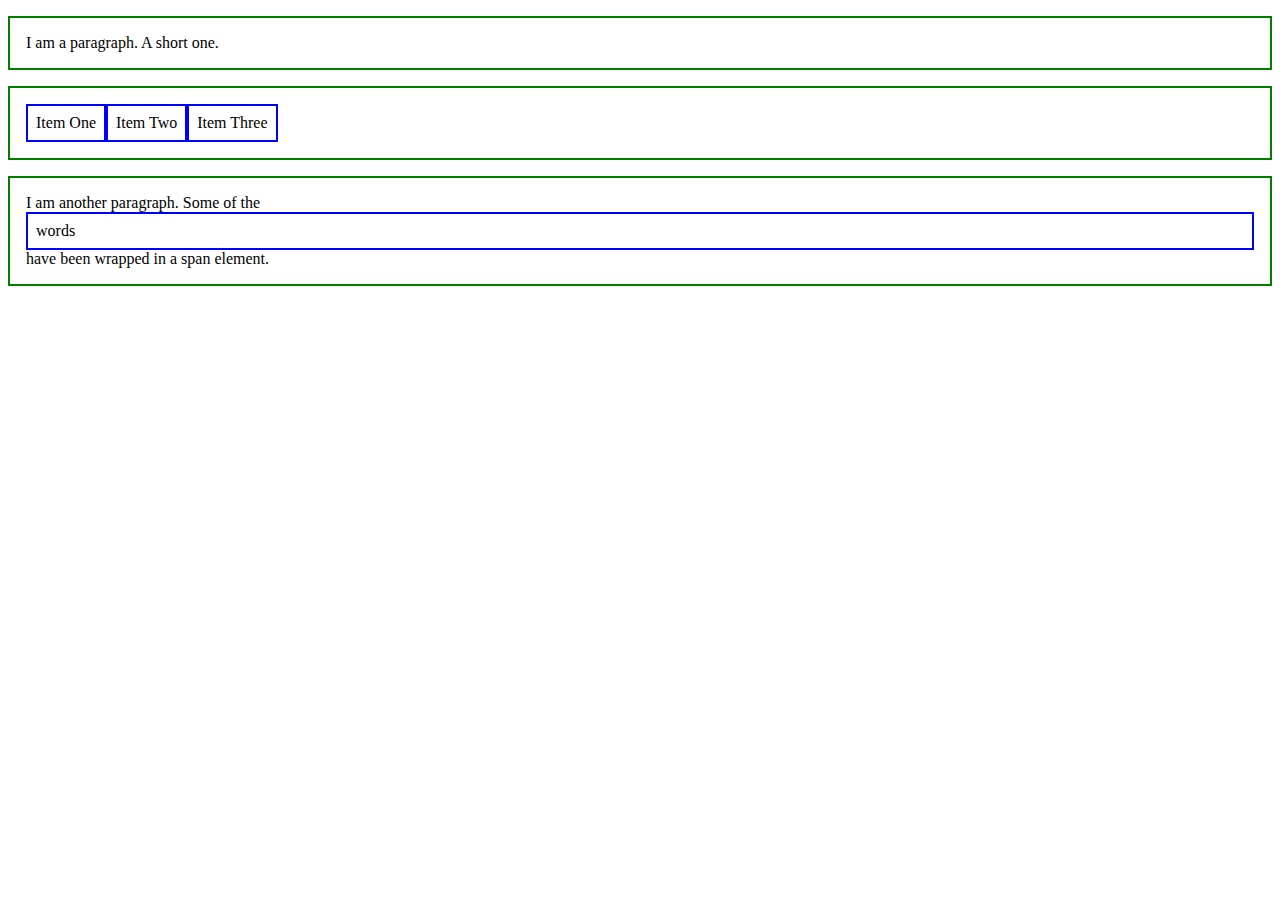
==== display-types.html @ ae2020d5 "Played with various inner and outer display types" ====
<!DOCTYPE html>
<html lang="en">
  <head>
    <meta charset="UTF-8" />
    <meta name="viewport" content="width=device-width, initial-scale=1.0" />
    <title>Display Types</title>

    <style>
      /** Here, we use multiple element selector to style both paragraph & unordered list elements */
      p,
      ul {
        border: 2px solid green;
        padding: 1em;
      }

      .block,
      li {
        border: 2px solid blue;
        padding: 0.5em;
      }

      /** Here, we use inner display type: flex 
        -list-stlye: none gets rid of the bullet points
      */
      ul {
        display: flex;
        list-style: none;
      }

      /** We use an outer display of block box on the span element */
      .block {
        display: block;
      }
    </style>
  </head>
  <body>
    <p>I am a paragraph. A short one.</p>
    <ul>
      <li>Item One</li>
      <li>Item Two</li>
      <li>Item Three</li>
    </ul>
    <!-- A span element is an example of an element that has a inline box outer display 
        inline elements DO NOT force line breaks
    -->
    <p>
      I am another paragraph. Some of the <span class="block">words</span> have
      been wrapped in a <span>span element</span>.
    </p>


</html>
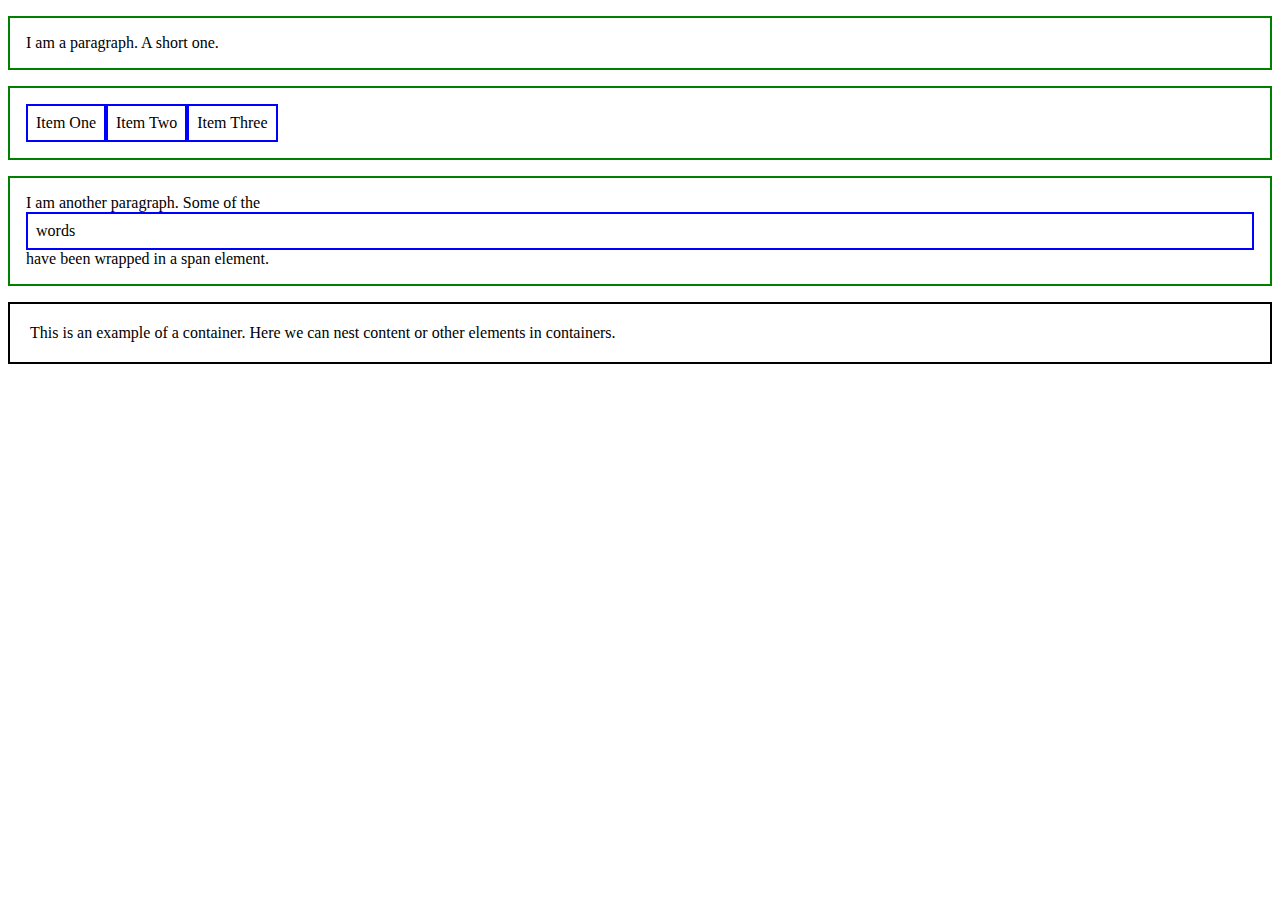
==== commit 02a09f2e: "Added div element to demo a container" ====
--- a/display-types.html
+++ b/display-types.html
@@ -9,6 +9,7 @@
       /** Here, we use multiple element selector to style both paragraph & unordered list elements */
       p,
       ul {
+      
         border: 2px solid green;
         padding: 1em;
       }
@@ -31,6 +32,11 @@
       .block {
         display: block;
       }
+
+      div {
+        border: 2px solid black;
+        padding: 20px;
+      }
     </style>
   </head>
   <body>
@@ -48,5 +54,9 @@
       been wrapped in a <span>span element</span>.
     </p>
 
+    <div>
+      This is an example of a container. Here we can nest content or other elements
+      in containers.
+    </div>
 
 </html>
